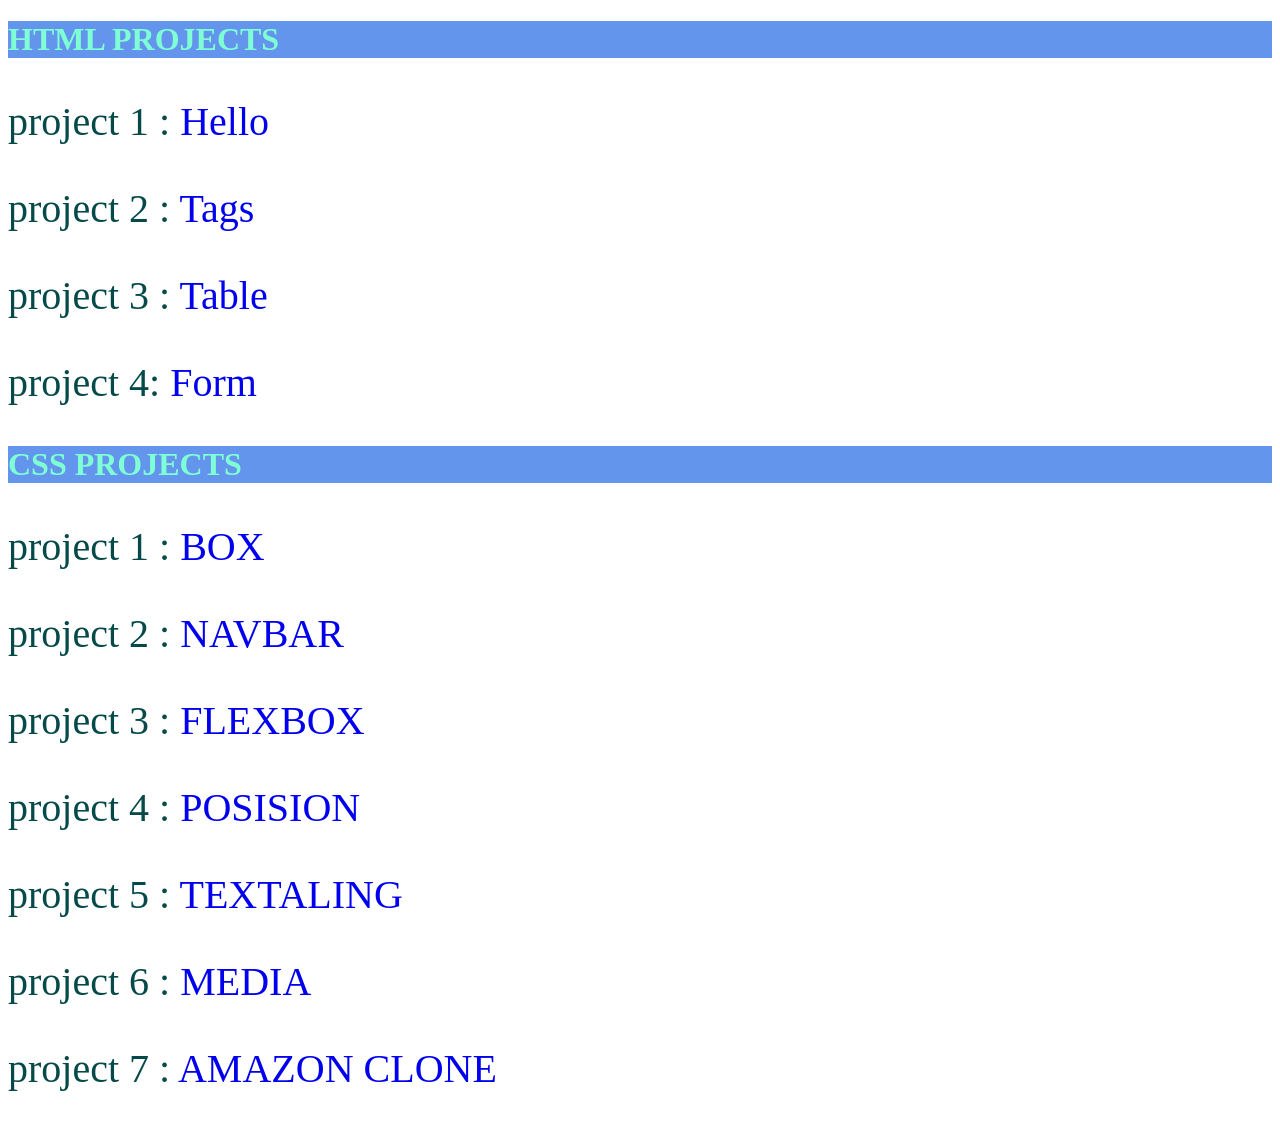
==== index.html @ 989a9a90 "update" ====
<!DOCTYPE html>
<html lang="en">
<head>
    <meta charset="UTF-8">
    <meta name="viewport" content="width=, initial-scale=1.0">
    <title>Document</title>
    <link rel="stylesheet" href="style.css">
</head>
<body>
    <h1>HTML PROJECTS</h1>
  <p> project 1 :  <a href="/HelloFolder/Helloworld/index.html">Hello</a></p> 
  <p> project 2 :  <a href="/HelloFolder/Tags/index.html">Tags</a></p>
  <p> project 3 :  <a href="/HelloFolder/table/index.html">Table</a></p>
  <p> project 4: <a href="/HelloFolder/Form/index.html">Form </a></p>

  <h1>CSS PROJECTS</h1>
  <p> project 1 :   <a href="./css/practis set-3/no1/index.html">BOX</a></p> 
  <p> project 2 :  <a href="css/practis set-3/no2/index.html">NAVBAR</a></p>
  <p> project 3 : <a href="css/practiceset-4/index.html">FLEXBOX </a></p>
  <p> project 4 :  <a href="css/practiceset-5/index.html">POSISION</a></p>
  <p> project 5 :  <a href="css/pracrice set-6/index.html">TEXTALING</a></p> 
  <p> project 6 :   <a href="css/practice-set-7/index.html">MEDIA</a></p>
  <p> project 7 :   <a href="css/pset-8/index.html">AMAZON CLONE</a></p>

</body>
</html>
---- style.css ----
h1{
    background-color: cornflowerblue;
    color: aquamarine;
}
h2{
    background-color: cornflowerblue;
    color: aquamarine;
}
p{
    font-size: 40px;
    color: rgb(5, 73, 73);
    font-family: fantasy;
}
a{
    text-decoration: none;

    
}
a:hover{
   
    background-color: rgb(49, 248, 9);
    color: rgb(10, 11, 11);
}
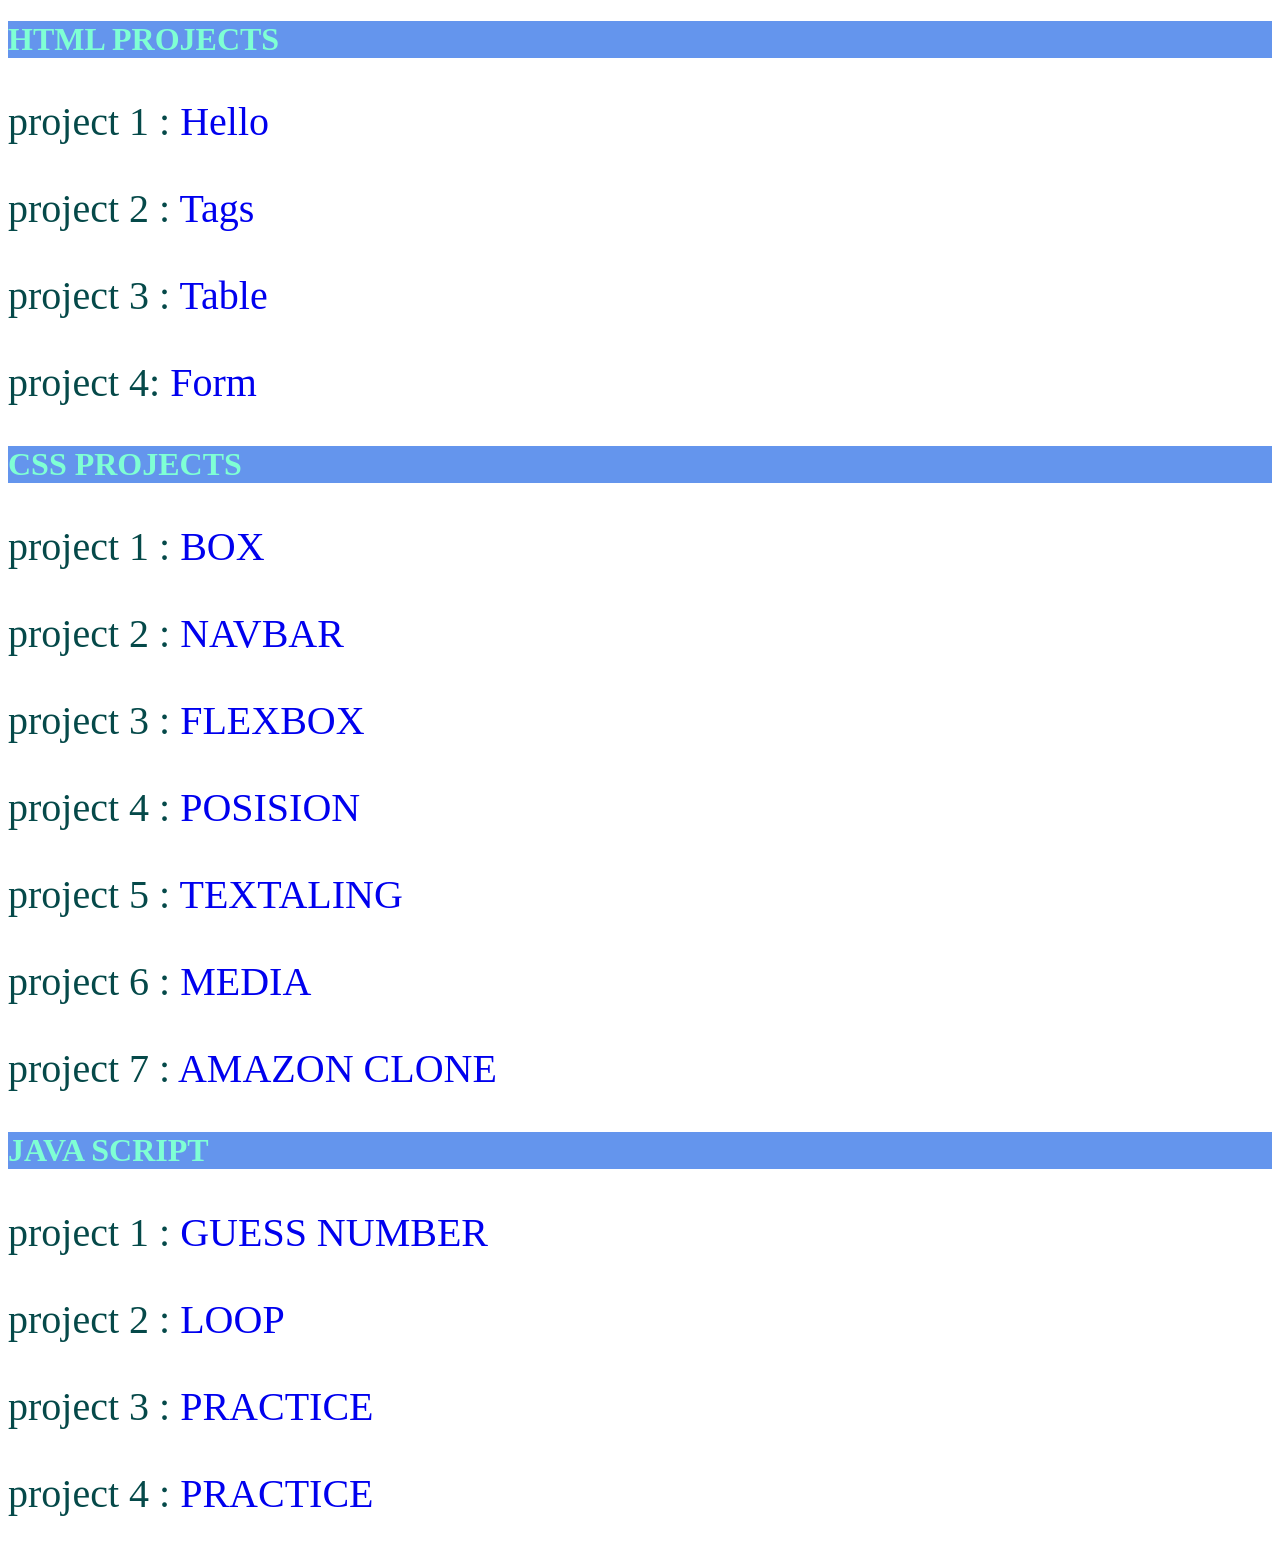
==== commit 249c40fd: "Update" ====
--- a/index.html
+++ b/index.html
@@ -22,5 +22,11 @@
   <p> project 6 :   <a href="css/practice-set-7/index.html">MEDIA</a></p>
   <p> project 7 :   <a href="css/pset-8/index.html">AMAZON CLONE</a></p>
 
+  <h1>JAVA SCRIPT</h1>
+  <p> project 1 :   <a href="./js/guess number/index.html">GUESS NUMBER</a></p> 
+  <p> project 2 :  <a href="./js/loop/index.html">LOOP</a></p>
+  <p> project 3 : <a href="./js/practice set2/no1/index.html">PRACTICE </a></p>
+  <p> project 4 : <a href="./js/practice set2/no2/index.html">PRACTICE </a></p>
+
 </body>
 </html>
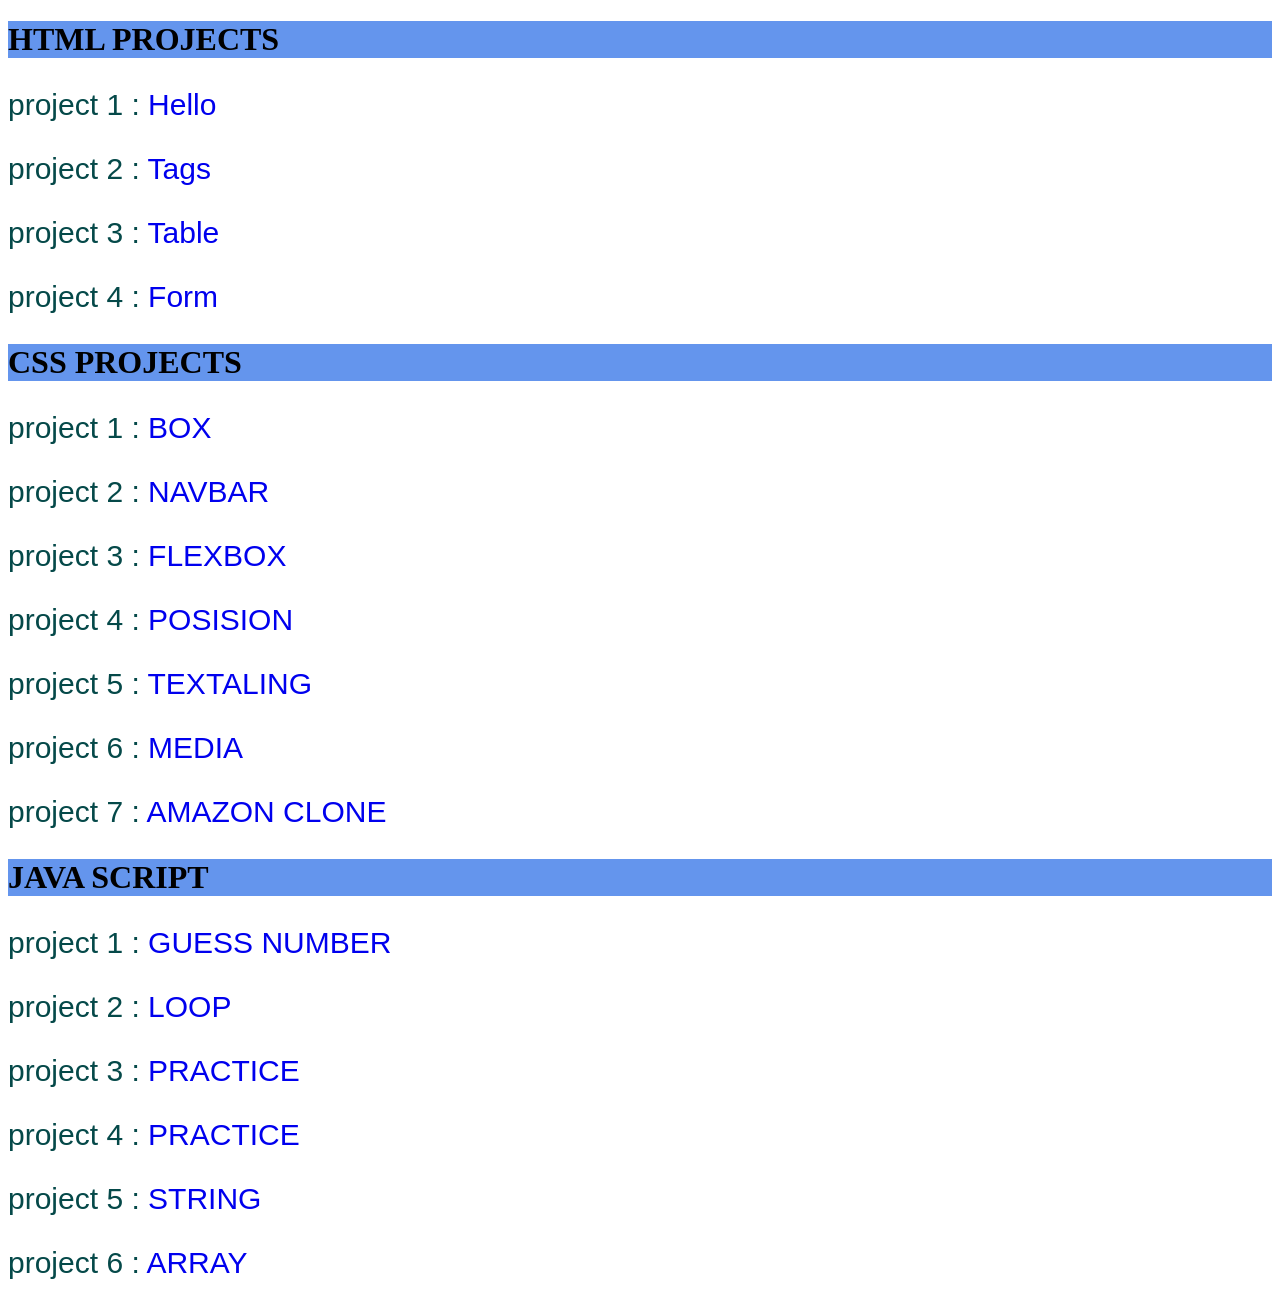
==== commit afafa8cd: "Update" ====
--- a/index.html
+++ b/index.html
@@ -11,7 +11,7 @@
   <p> project 1 :  <a href="/HelloFolder/Helloworld/index.html">Hello</a></p> 
   <p> project 2 :  <a href="/HelloFolder/Tags/index.html">Tags</a></p>
   <p> project 3 :  <a href="/HelloFolder/table/index.html">Table</a></p>
-  <p> project 4: <a href="/HelloFolder/Form/index.html">Form </a></p>
+  <p> project 4 : <a href="/HelloFolder/Form/index.html">Form </a></p>
 
   <h1>CSS PROJECTS</h1>
   <p> project 1 :   <a href="./css/practis set-3/no1/index.html">BOX</a></p> 
@@ -27,6 +27,8 @@
   <p> project 2 :  <a href="./js/loop/index.html">LOOP</a></p>
   <p> project 3 : <a href="./js/practice set2/no1/index.html">PRACTICE </a></p>
   <p> project 4 : <a href="./js/practice set2/no2/index.html">PRACTICE </a></p>
+  <p> project 5 : <a href="./js/string/index.html">STRING </a></p>
+  <p> project 6 : <a href="./js/practice set2/no2/index.html">ARRAY </a></p>
 
 </body>
 </html>
--- a/style.css
+++ b/style.css
@@ -1,15 +1,15 @@
 h1{
     background-color: cornflowerblue;
-    color: aquamarine;
+    color:black ;
 }
-h2{
-    background-color: cornflowerblue;
+h1:hover{
+    background-color: blue;
     color: aquamarine;
 }
 p{
-    font-size: 40px;
+    font-size: 30px;
     color: rgb(5, 73, 73);
-    font-family: fantasy;
+    font-family:'Franklin Gothic Medium', 'Arial Narrow', Arial, sans-serif;
 }
 a{
     text-decoration: none;
